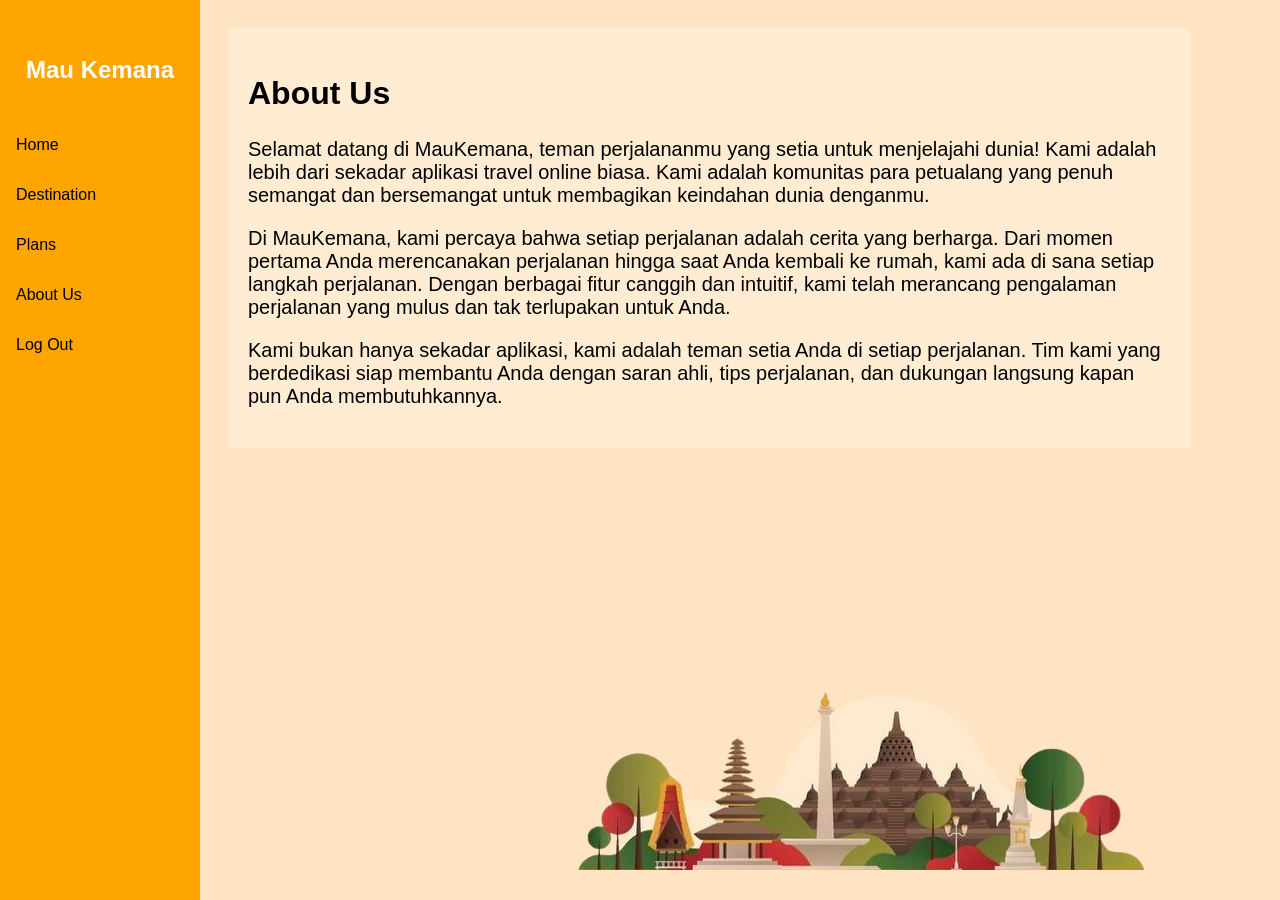
==== AOL HCI/about_us/aboutus.html @ 79fbf39e "importing all files" ====
<!DOCTYPE html>
<html lang="en">
<head>
  <meta charset="UTF-8">
  <meta name="viewport" content="width=device-width, initial-scale=1.0">
    <link rel="stylesheet" href="aboutus.css">
  <title>Travel Tracker</title>
</head>
<body>
  <main>

    <section>
        <nav>
            <h2>Mau Kemana</h2>
            <ul>
              <li><a href="../Homepage/homepage.html">Home</a></li>
              <li><a href="../destination/destination.html">Destination</a></li>
              <li><a href="../plans/plans.html">Plans</a></li>
              <li><a href="../about_us/aboutus.html">About Us</a></li>
              <li><a href="#">Log Out</a></li>
            </ul>
          </nav>
    </section>
    
    <section class = 'desc'>
      <h1>About Us</h1>
      <p>
        Selamat datang di MauKemana, teman perjalananmu yang setia untuk menjelajahi dunia! Kami adalah lebih dari sekadar aplikasi travel online biasa. Kami adalah komunitas para petualang yang penuh semangat dan bersemangat untuk membagikan keindahan dunia denganmu.
      </p>
      <p>
        Di MauKemana, kami percaya bahwa setiap perjalanan adalah cerita yang berharga. Dari momen pertama Anda merencanakan perjalanan hingga saat Anda kembali ke rumah, kami ada di sana setiap langkah perjalanan. Dengan berbagai fitur canggih dan intuitif, kami telah merancang pengalaman perjalanan yang mulus dan tak terlupakan untuk Anda.
      </p>
      <p>
        Kami bukan hanya sekadar aplikasi, kami adalah teman setia Anda di setiap perjalanan. Tim kami yang berdedikasi siap membantu Anda dengan saran ahli, tips perjalanan, dan dukungan langsung kapan pun Anda membutuhkannya.
      </p>
    </section>

    <div class = 'img-background'>
      <img src="../img/aboutus/background-image.png" alt="">
    </div>

</body>

</html>
---- AOL HCI/about_us/aboutus.css ----
body{
    font-family: Arial, sans-serif;
    background-color: bisque;
}


/* a navigation blocks on the left side with orange color*/



nav{
    background-color: #FFA500;
    width: 200px;
    height: 100%;
    position: fixed;
    top: 0;
    left: 0;
    z-index: 100;
    overflow-x: hidden;
    padding-top: 20px;
}

nav ul{
    list-style-type: none;
    padding-left: calc(0%);
}

nav h2{
    padding: 16px;
    text-align: center;
    color: white;
}

/* a block of navigation links with orange color background and hover effect to white color*/
nav a{
    display: block;
    color: black;
    padding: 16px;
    text-decoration: none;
    background-color: orange;
}

nav a:hover{
    background-color: white;
    width: auto;
}

main{
    margin-left: 200px;
    padding: 20px;
}


.desc{
    width: 90%;
    padding: 20px;
    background-color: #FFECD3;
}

.desc h1{
    font-size: 32px;
}

.desc p{
    font-size: 20px;
}

.img-background{
    margin-top: calc(18%);
    position: fixed;
    margin-left: calc(25%);
}
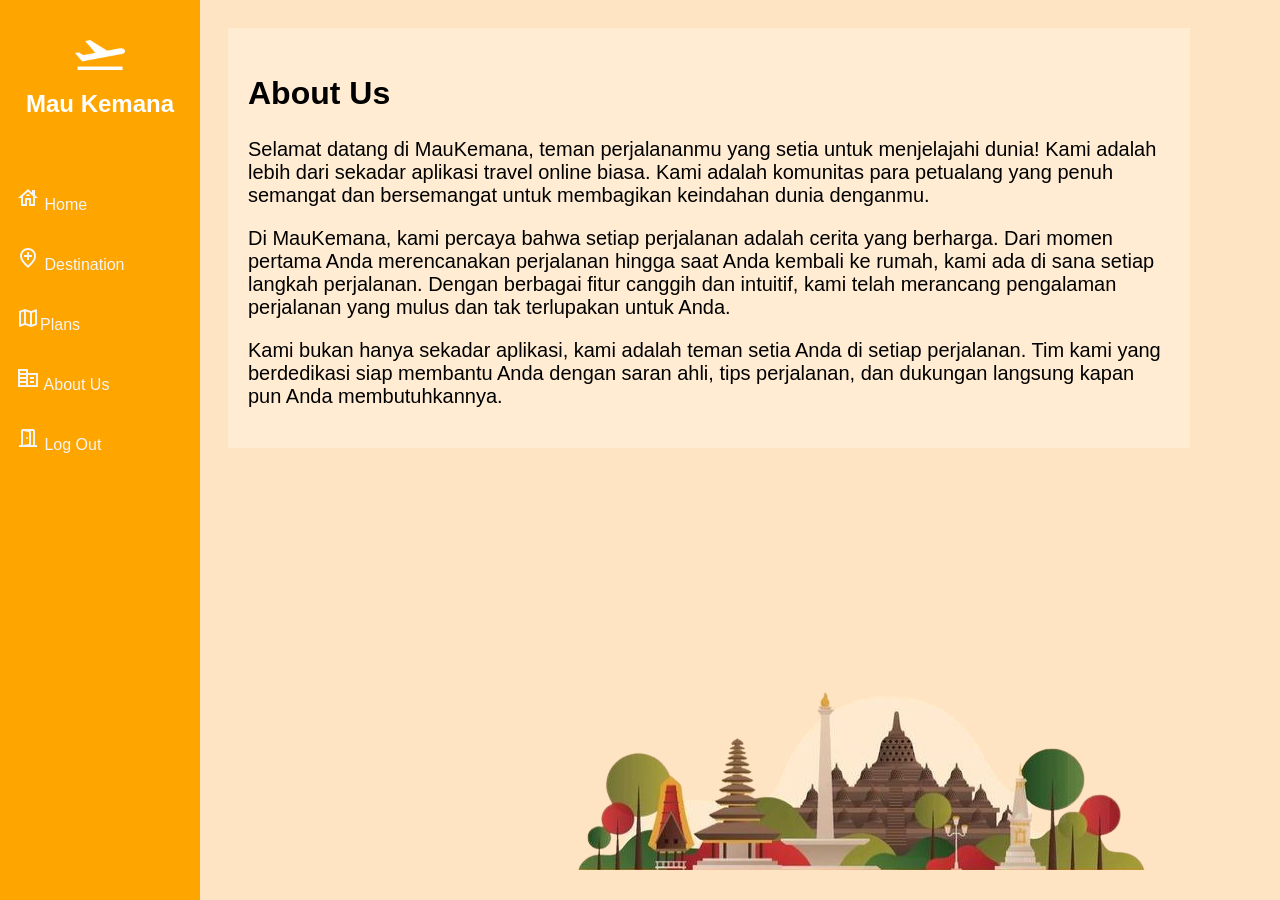
==== commit 2a4e25d8: "update 1.0 - Added page of login, landing page and register - Edited navigation style of all pages" ====
--- a/AOL HCI/about_us/aboutus.html
+++ b/AOL HCI/about_us/aboutus.html
@@ -2,6 +2,7 @@
 <html lang="en">
 <head>
   <meta charset="UTF-8">
+  <link rel="stylesheet" href="https://fonts.googleapis.com/css2?family=Material+Symbols+Outlined:opsz,wght,FILL,GRAD@24,400,0,0" />
   <meta name="viewport" content="width=device-width, initial-scale=1.0">
     <link rel="stylesheet" href="aboutus.css">
   <title>Travel Tracker</title>
@@ -10,16 +11,21 @@
   <main>
 
     <section>
-        <nav>
+      <nav>
+
+        <div class = 'logo-nav'>
+            <img src="../img/nav/flight_takeoff_white.png" alt="">
             <h2>Mau Kemana</h2>
-            <ul>
-              <li><a href="../Homepage/homepage.html">Home</a></li>
-              <li><a href="../destination/destination.html">Destination</a></li>
-              <li><a href="../plans/plans.html">Plans</a></li>
-              <li><a href="../about_us/aboutus.html">About Us</a></li>
-              <li><a href="#">Log Out</a></li>
-            </ul>
-          </nav>
+        </div>
+        
+      <ul>
+        <li><a href="../Homepage/homepage.html"><span class="material-symbols-outlined">house</span> Home</a></li>
+        <li><a href="../destination/destination.html"><span class="material-symbols-outlined">add_location</span> Destination</a></li>
+        <li><a href="../plans/plans.html"><span class="material-symbols-outlined">map</span>Plans</a></li>
+        <li><a href="../about_us/aboutus.html"><span class="material-symbols-outlined">corporate_fare</span><About href="../plans/plans.html"> About Us</a></li>
+        <li><a href="../landing_register_login/login.html"><span class="material-symbols-outlined">door_open</span> Log Out</a></li>
+      </ul>
+    </nav>
     </section>
     
     <section class = 'desc'>
--- a/AOL HCI/about_us/aboutus.css
+++ b/AOL HCI/about_us/aboutus.css
@@ -25,25 +25,44 @@
     padding-left: calc(0%);
 }
 
-nav h2{
+
+
+/* a block of navigation links with orange color background and hover effect to white color*/
+nav a{
+    display: block;
+    color: whitesmoke;
     padding: 16px;
+    text-decoration: none;
+    background-color: #FFA500;
+}
+
+nav a:hover{
+    background-color: white;
+    color: orange;
+    width: auto;
+}
+
+nav .logo-nav{
+    display: flex;
+    flex-direction: column;
+    padding: 0;
+    margin-top: 20px;
+    margin-bottom: 0;
+}
+
+.logo-nav img{
+    width: 50px;
+    margin:auto;
+}
+
+.logo-nav h2{
+    padding: 16px;
+    padding-top: 0px;
     text-align: center;
     color: white;
 }
 
-/* a block of navigation links with orange color background and hover effect to white color*/
-nav a{
-    display: block;
-    color: black;
-    padding: 16px;
-    text-decoration: none;
-    background-color: orange;
-}
 
-nav a:hover{
-    background-color: white;
-    width: auto;
-}
 
 main{
     margin-left: 200px;
@@ -69,4 +88,68 @@
     margin-top: calc(18%);
     position: fixed;
     margin-left: calc(25%);
+}
+
+
+@media (max-width: 768px) {
+    body{
+        margin: 0;
+        
+    }
+
+    nav {
+        width: 100%;
+        height: max-content;
+        margin:0;
+        top: 0;
+        position: fixed;
+        padding: 0;
+        overflow-y: hidden;
+        font-size: 0.76em;
+    }
+
+    nav ul {
+        width: 100%;
+        height: 100%;
+        margin: 0;
+        display: flex;
+        justify-content: center;
+    }
+
+    nav h2 {
+        margin: 0;
+        padding: 0;
+        font-size: 20px;
+    }
+
+    nav .logo-nav img{
+        margin: 0;
+        display: none;
+    }
+
+    .logo-nav h2{
+        padding: 0px;
+        text-align: center;
+        color: white;
+    }
+
+    nav .logo-nav{
+        display: block;
+        padding: 0;
+        margin-bottom: 0;
+    }
+
+
+    nav ul li a{
+        padding : 5px 8px;
+    }
+
+
+
+    main {
+        margin: 0;
+        margin-top: 60px;
+    }
+
+
 }
